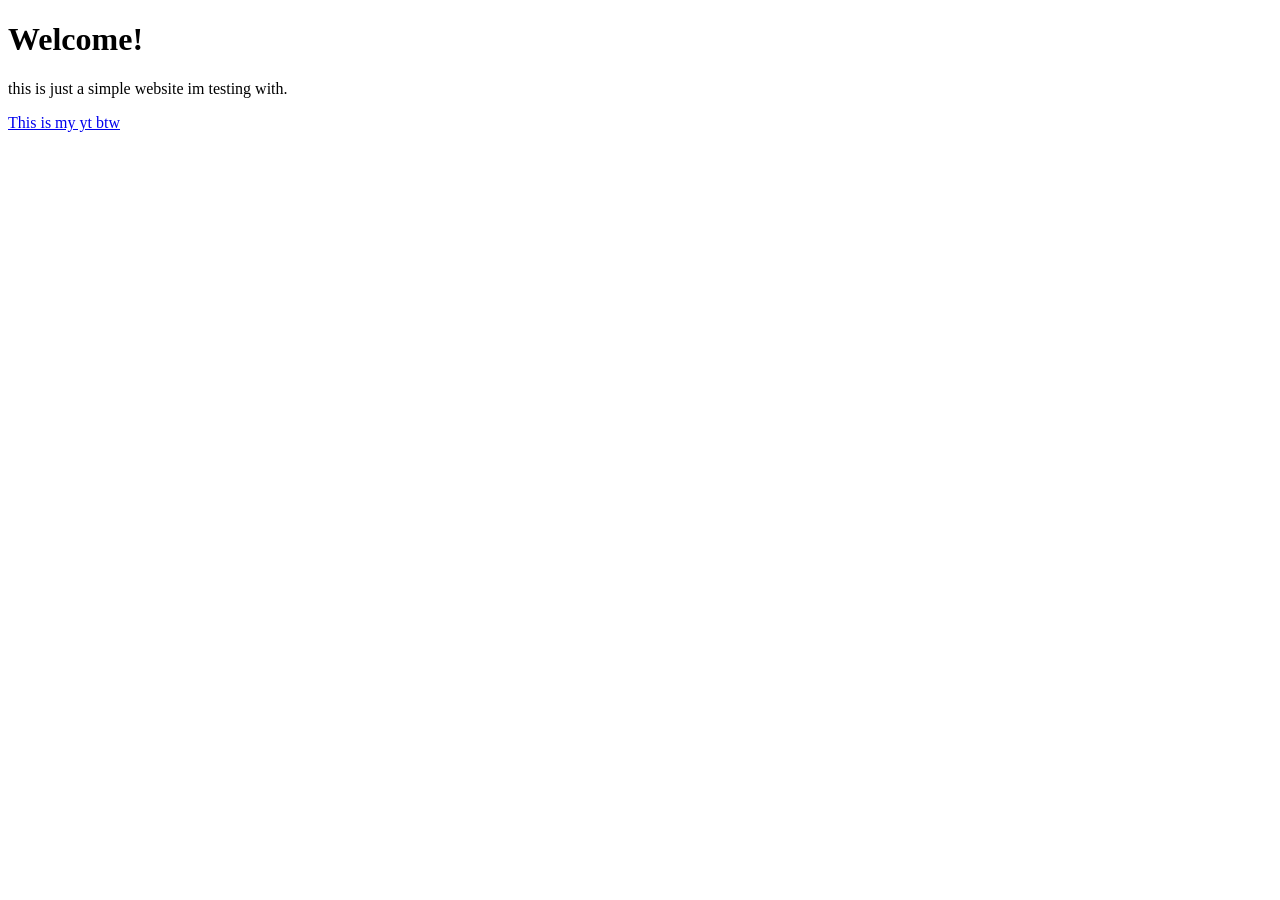
==== Main.html @ 28918507 "Add files via upload" ====
<!DOCTYPE html>

<body>
    <head>
        <title>
            Tiwo's Website
        </title>

        <h1>
            Welcome!
        </h1>

        <p>
            this is just a simple website im testing with.
        </p>

        <a href="https://www.youtube.com/@Justachillguy-c7f">This is my yt btw</a>
    </head>
</body>
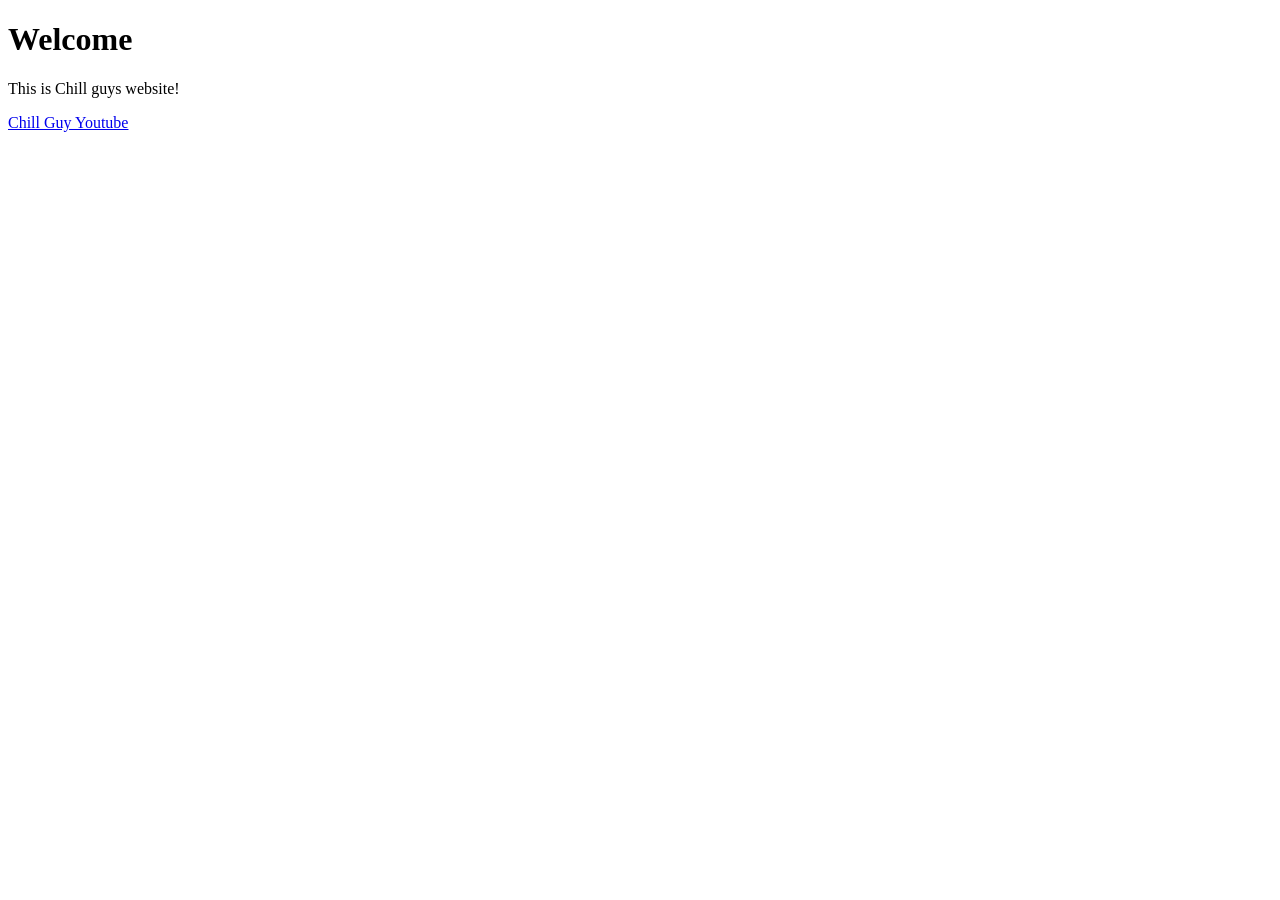
==== commit 552ee5fd: "Main.html" ====
--- a/Main.html
+++ b/Main.html
@@ -2,18 +2,10 @@
 
 <body>
     <head>
-        <title>
-            Tiwo's Website
-        </title>
+        <title>Tiwo's Website</title>
+        <h1>Welcome</h1>
+        <p>This is Chill guys website!</p>
 
-        <h1>
-            Welcome!
-        </h1>
-
-        <p>
-            this is just a simple website im testing with.
-        </p>
-
-        <a href="https://www.youtube.com/@Justachillguy-c7f">This is my yt btw</a>
+        <a href="https://www.youtube.com/@Justachillguy-c7f">Chill Guy Youtube</a>
     </head>
-</body>+</body>
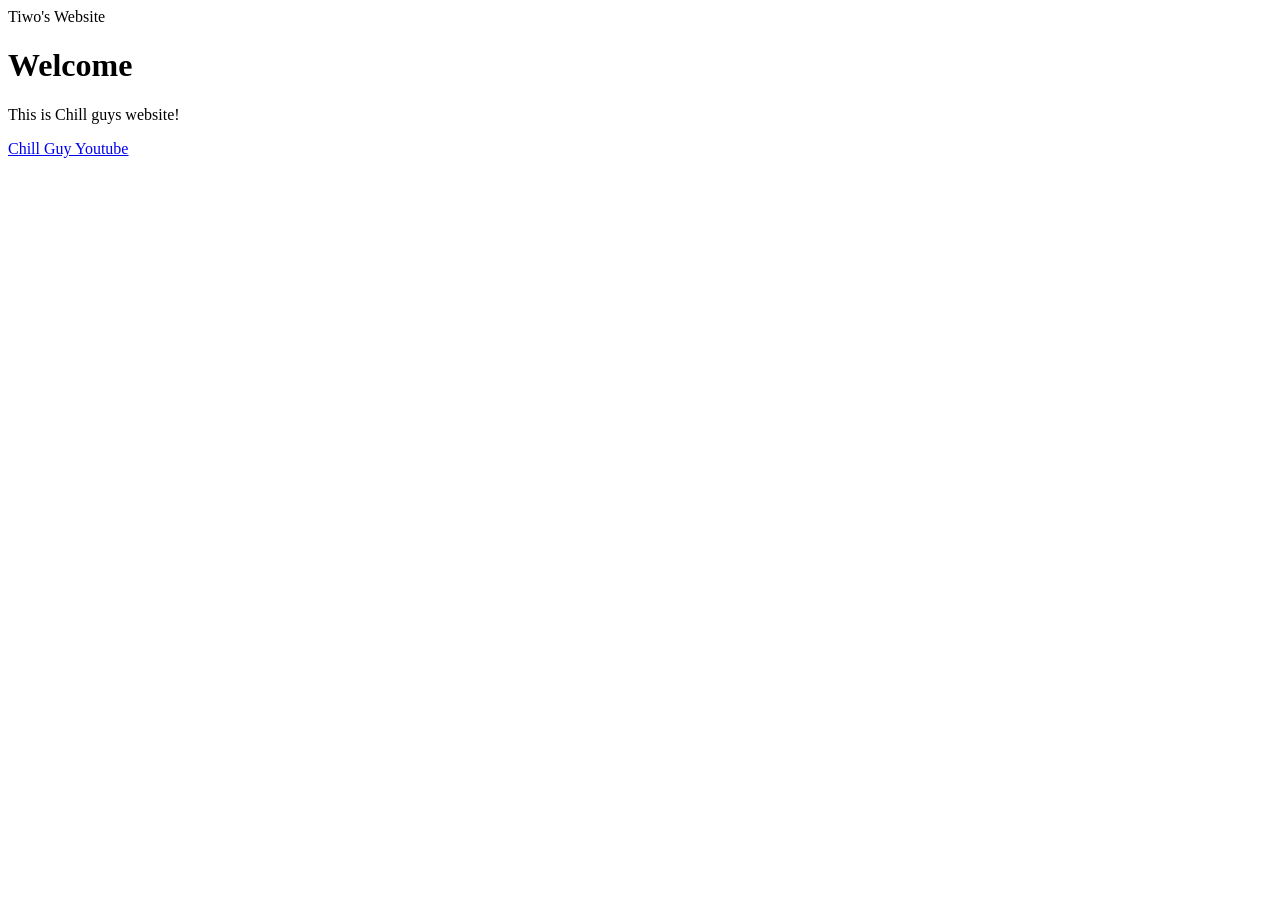
==== commit a646b539: "Update Main.html" ====
--- a/Main.html
+++ b/Main.html
@@ -2,6 +2,7 @@
 
 <body>
     <head>
+        <link rel="stylesheet" href="main.css"
         <title>Tiwo's Website</title>
         <h1>Welcome</h1>
         <p>This is Chill guys website!</p>
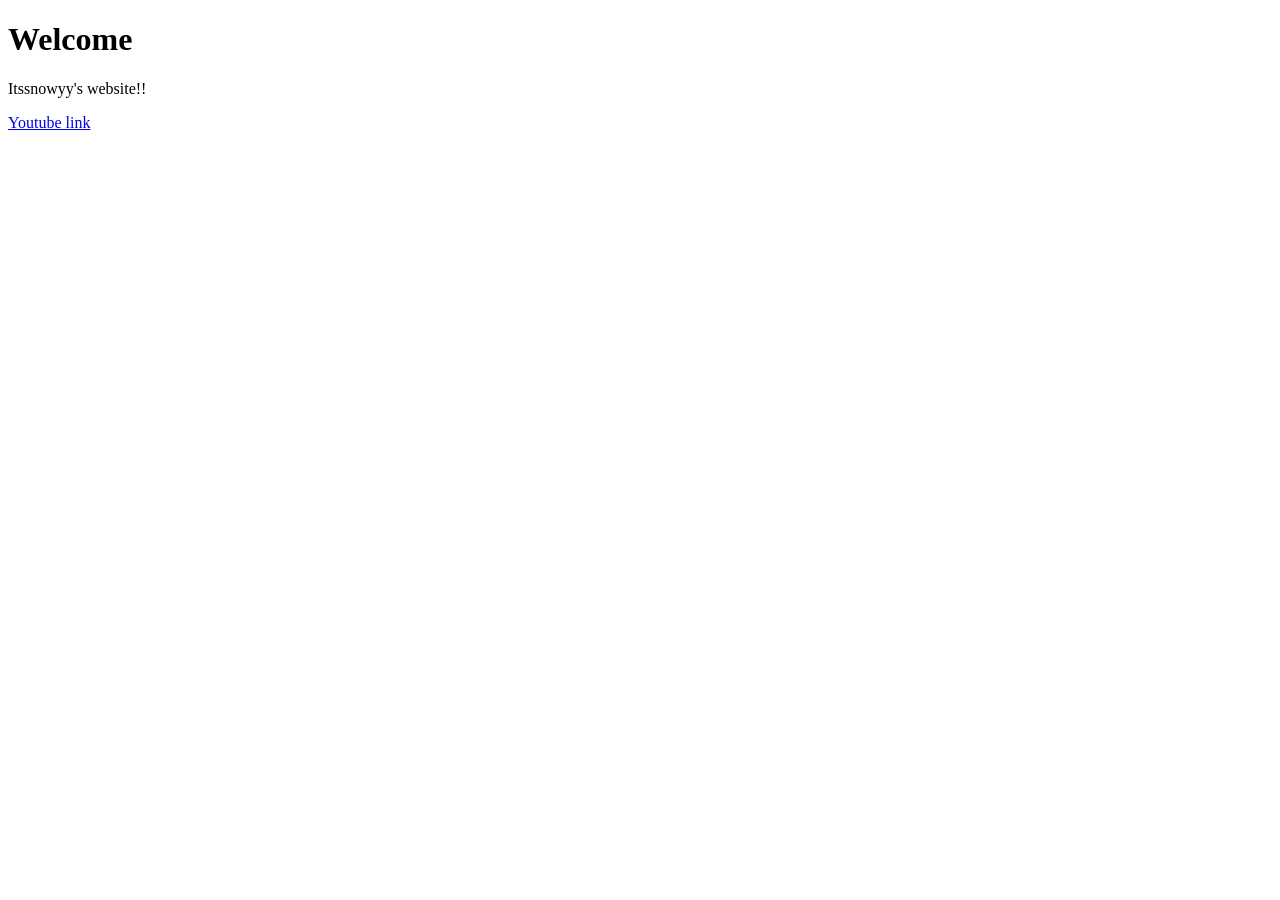
==== commit db5d0bfd: "Update Main.html" ====
--- a/Main.html
+++ b/Main.html
@@ -1,12 +1,12 @@
 <!DOCTYPE html>
-
+<html>
 <body>
     <head>
-        <link rel="stylesheet" href="main.css"
-        <title>Tiwo's Website</title>
+        <link rel="stylesheet" href="main.css">
         <h1>Welcome</h1>
-        <p>This is Chill guys website!</p>
+        <p>Itssnowyy's website!!</p>
 
-        <a href="https://www.youtube.com/@Justachillguy-c7f">Chill Guy Youtube</a>
+        <a href="https://www.youtube.com/@Jussnowyy">Youtube link</a>
     </head>
 </body>
+</html>
